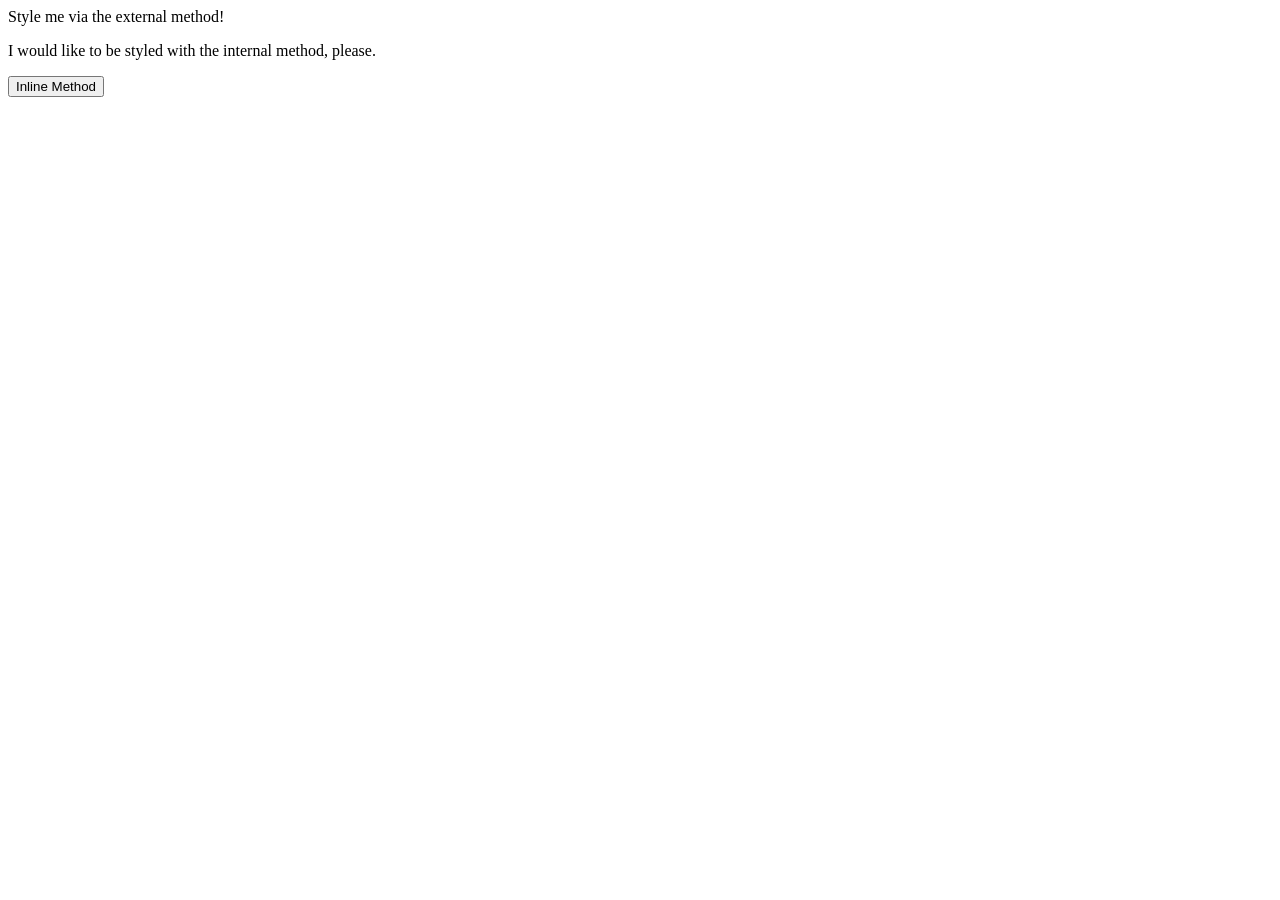
==== foundations/intro-to-css/01-css-methods/index.html @ dfba267e "Create an external css file and link it to the html doc" ====
<!DOCTYPE html>
<html lang="en">
  <head>
    <link rel="stylesheet" href="styles.css">
    <meta charset="UTF-8">
    <meta http-equiv="X-UA-Compatible" content="IE=edge">
    <meta name="viewport" content="width=device-width, initial-scale=1.0">
    <title>Methods for Adding CSS</title>
  </head>
  <body>
    <div>Style me via the external method!</div>
    <p>I would like to be styled with the internal method, please.</p>
    <button>Inline Method</button>
  </body>
</html>
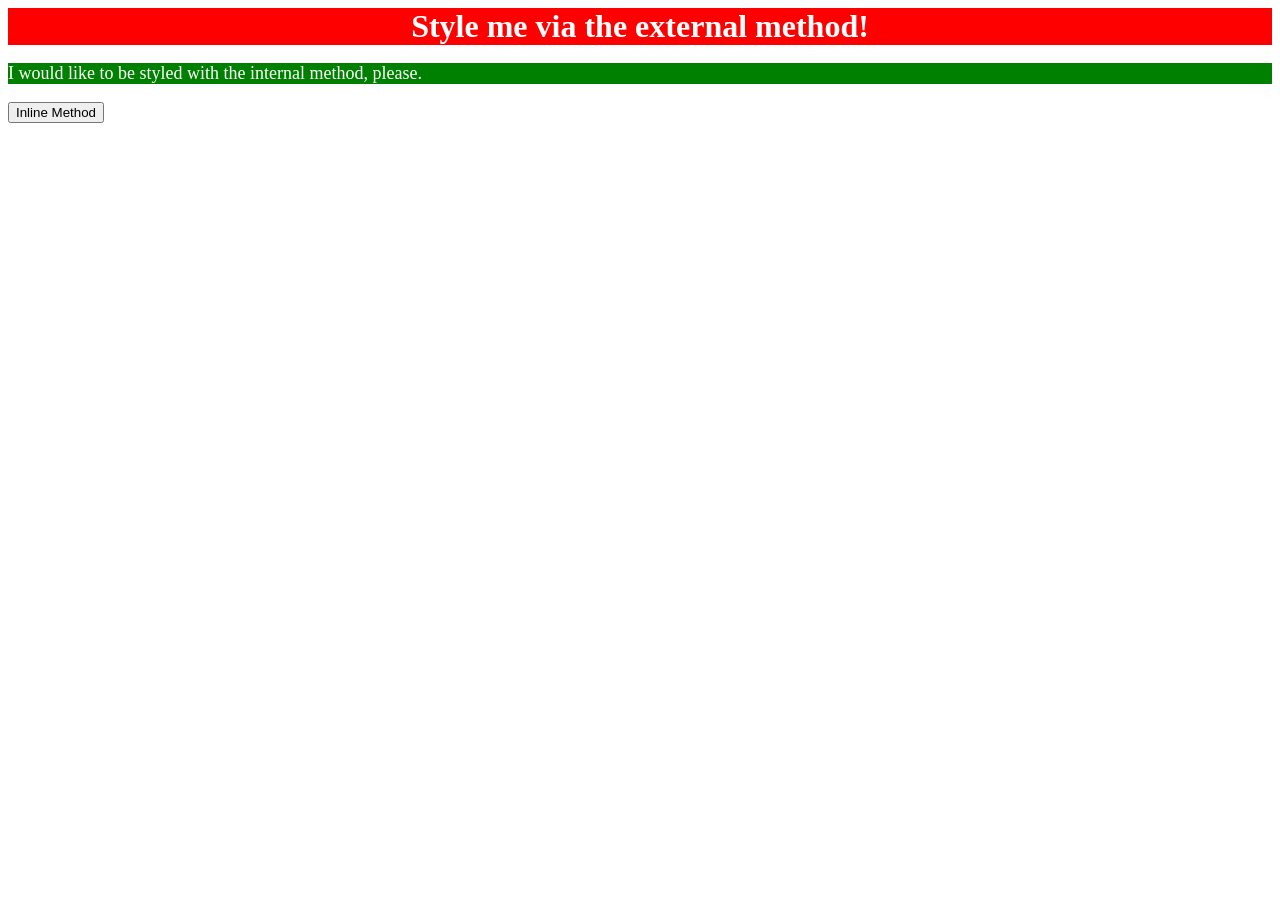
==== commit 55be2123: "Add styling to the second line using the internal style tag" ====
--- a/foundations/intro-to-css/01-css-methods/index.html
+++ b/foundations/intro-to-css/01-css-methods/index.html
@@ -2,6 +2,15 @@
 <html lang="en">
   <head>
     <link rel="stylesheet" href="styles.css">
+
+    <style>
+      p {
+        background-color: green;
+        color: white;
+        font-size: 18px;
+      }
+    </style>
+
     <meta charset="UTF-8">
     <meta http-equiv="X-UA-Compatible" content="IE=edge">
     <meta name="viewport" content="width=device-width, initial-scale=1.0">
--- a/foundations/intro-to-css/01-css-methods/styles.css
+++ b/foundations/intro-to-css/01-css-methods/styles.css
@@ -0,0 +1,7 @@
+div {
+    background-color: red;
+    color: white;
+    font-size: 32px;
+    text-align: center;
+    font-weight: bold;
+}
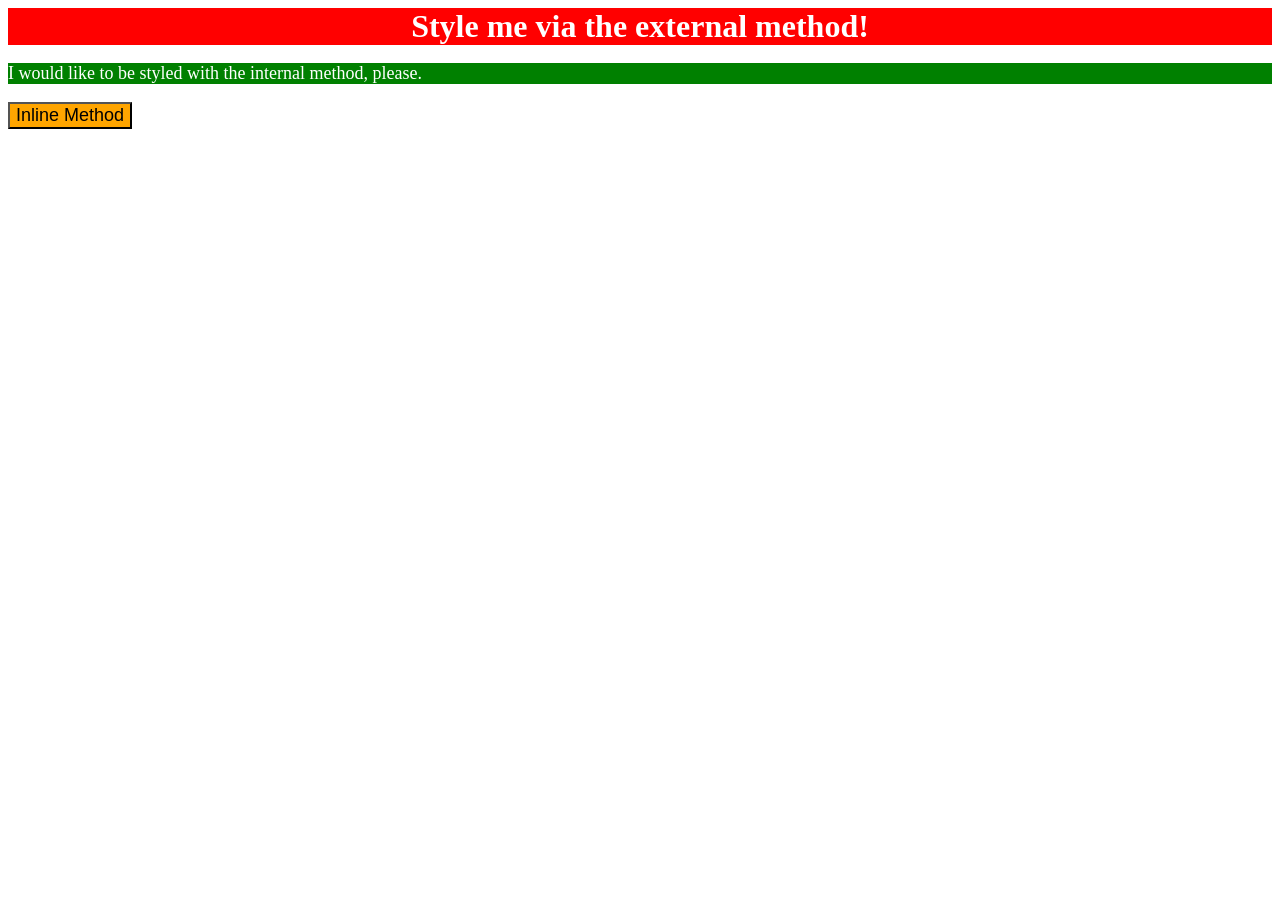
==== commit f3afe06b: "Add styling to the third line using inline styling on the button tag" ====
--- a/foundations/intro-to-css/01-css-methods/index.html
+++ b/foundations/intro-to-css/01-css-methods/index.html
@@ -19,6 +19,6 @@
   <body>
     <div>Style me via the external method!</div>
     <p>I would like to be styled with the internal method, please.</p>
-    <button>Inline Method</button>
+    <button style="background-color: orange; font-size: 18px;">Inline Method</button>
   </body>
 </html>
